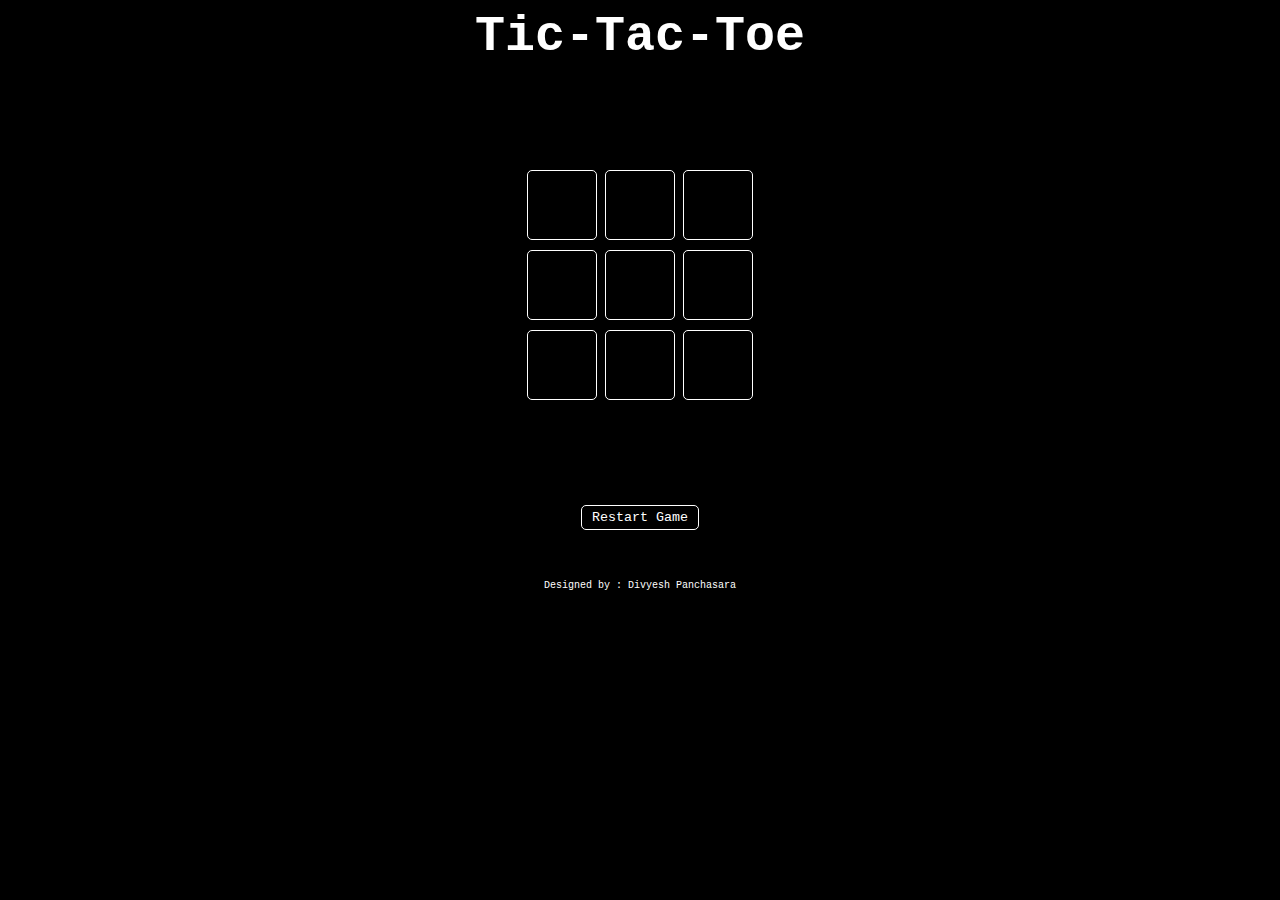
==== index.html @ 77166272 "updated index file" ====
<!DOCTYPE html>
<html lang="en">
    <head>
        <meta charset="UTF-8">
        <meta name="viewport" content="width=device-width, initial-scale=1.0">
        <title>Tic Tac Toe</title>
        <link rel="stylesheet" href="/style.css" type="text/css">
    </head>
    <body>
        <center>
            <header>
                <h1 class="header" id = "myheader">Tic-Tac-Toe</h1>
            </header>
        </center>
        <main>
            <center>
                <div class = "board">
                    <button class="button-class" id = "7" onclick="move(this.id)"></button>
                    <button class="button-class" id = "8" onclick="move(this.id)"></button>
                    <button class="button-class" id = "9" onclick="move(this.id)"></button>
                    <br>
                    <button class="button-class" id = "4" onclick="move(this.id)"></button>
                    <button class="button-class" id = "5" onclick="move(this.id)"></button>
                    <button class="button-class" id = "6" onclick="move(this.id)"></button>
                    <br>
                    <button class="button-class" id = "1" onclick="move(this.id)"></button>
                    <button class="button-class" id = "2" onclick="move(this.id)"></button>
                    <button class="button-class" id = "3" onclick="move(this.id)"></button>        
                </div>
                <div class="restart">
                    <button id="restart-button" onclick="restart()"> Restart Game</button>
                </div>
            </center>
        </main>
        <script src = "tictactoe.js"></script>
    </body>
    <footer class="footer-class">
        Designed by : Divyesh Panchasara
    </footer>
</html>
---- style.css ----
.header{
    background-color: black;
    color: white;

    font-family: 'Courier New';
    font-size: 50px;

    margin-top: 0px;
    margin-bottom: 100px;
}


body{
    background-color: black;
    color: white;
}


.board{
    margin-top: 0px;
    margin-bottom: 0px;
}

.button-class{
    outline : none;
    align-items: center;
    justify-content: center;
    background-color: black;
    color: white;
    
    border: 1px solid white;
    border-radius: 5px;

    font-family: 'Courier New', Courier, monospace;
    font-size: xx-large;

    margin-top: 5px;
    margin-bottom: 5px;
    margin-right: 2px;
    margin-left: 2px;

    height: 70px;
    width: 70px;
    
    box-sizing: border-box;

    transition: all 0.15s;
}

.button-class:hover{
    opacity: 0.7;
}

.button-class:active{
    opacity: 0.4;
}

.button-class:focus {
    outline: none;
}


#restart-button{
    background-color: black;
    color: white;

    border: 1px solid white;
    border-radius: 5px;


    padding-left: 10px;
    padding-right: 10px;
    padding-top: 4px;
    padding-bottom: 4px;

    font-family: 'Courier New', Courier, monospace;

    margin-top: 100px;
    margin-bottom: 0px;
    margin-right: 2px;
    margin-left: 2px;

    box-sizing: border-box;

    transition: all 0.15s;
}

#restart-button:hover{
    opacity: 0.7;
}

#restart-button:active{
    opacity: 0.4;
}

#restart-button:focus {
    outline: none; /* Disable focus outline */
}


.footer-class{
    background-color: black;
    color: white;
    align-content:baseline;
    
    text-align: center;
    font-family: 'Courier New', Courier, monospace;
    font-size: x-small;

    margin-top: 50px;
    margin-bottom: 10px;
}
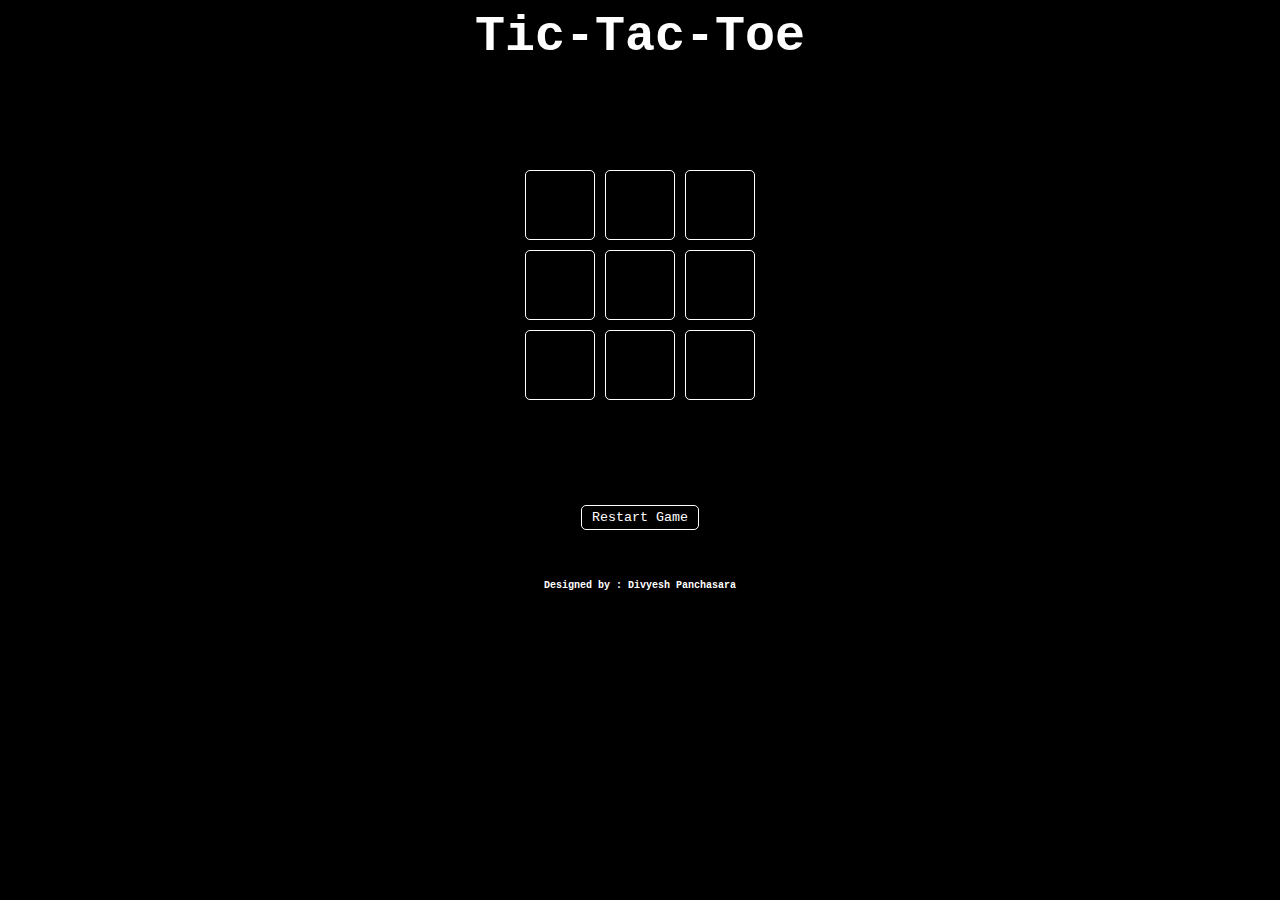
==== commit 4dc2bd97: "fixed the moving buttons" ====
--- a/index.html
+++ b/index.html
@@ -4,33 +4,47 @@
         <meta charset="UTF-8">
         <meta name="viewport" content="width=device-width, initial-scale=1.0">
         <title>Tic Tac Toe</title>
-        <link rel="stylesheet" href="/style.css" type="text/css">
+        <link rel="stylesheet" href="https://divyeshpanchasara.github.io/TicTacToeJavaScript/style.css" type="text/css">
     </head>
     <body>
         <center>
             <header>
-                <h1 class="header" id = "myheader">Tic-Tac-Toe</h1>
+                <p class="header" id = "myheader"><b>Tic-Tac-Toe<b></p>
             </header>
         </center>
         <main>
-            <center>
                 <div class = "board">
-                    <button class="button-class" id = "7" onclick="move(this.id)"></button>
-                    <button class="button-class" id = "8" onclick="move(this.id)"></button>
-                    <button class="button-class" id = "9" onclick="move(this.id)"></button>
-                    <br>
-                    <button class="button-class" id = "4" onclick="move(this.id)"></button>
-                    <button class="button-class" id = "5" onclick="move(this.id)"></button>
-                    <button class="button-class" id = "6" onclick="move(this.id)"></button>
-                    <br>
-                    <button class="button-class" id = "1" onclick="move(this.id)"></button>
-                    <button class="button-class" id = "2" onclick="move(this.id)"></button>
-                    <button class="button-class" id = "3" onclick="move(this.id)"></button>        
+                    <div class = "row" style="
+                        display: flex;
+                        justify-content: center;
+                        align-items: center;">
+                        <button class="button-class" id = "7" onclick="move(this.id)"></button>
+                        <button class="button-class" id = "8" onclick="move(this.id)"></button>
+                        <button class="button-class" id = "9" onclick="move(this.id)"></button>
+                    </div>
+                    <div class = "row" style="
+                        display: flex;
+                        justify-content: center;
+                        align-items: center;">
+                        <button class="button-class" id = "4" onclick="move(this.id)"></button>
+                        <button class="button-class" id = "5" onclick="move(this.id)"></button>
+                        <button class="button-class" id = "6" onclick="move(this.id)"></button>
+                    </div>
+                    <div class = "row" style="
+                        display: flex;
+                        justify-content: center;
+                        align-items: center;">
+                        <button class="button-class" id = "1" onclick="move(this.id)"></button>
+                        <button class="button-class" id = "2" onclick="move(this.id)"></button>
+                        <button class="button-class" id = "3" onclick="move(this.id)"></button>
+                    </div>        
                 </div>
-                <div class="restart">
+                <div class="restart" style="
+                    display: flex;
+                    justify-content: center;
+                    align-items: center;">
                     <button id="restart-button" onclick="restart()"> Restart Game</button>
                 </div>
-            </center>
         </main>
         <script src = "tictactoe.js"></script>
     </body>
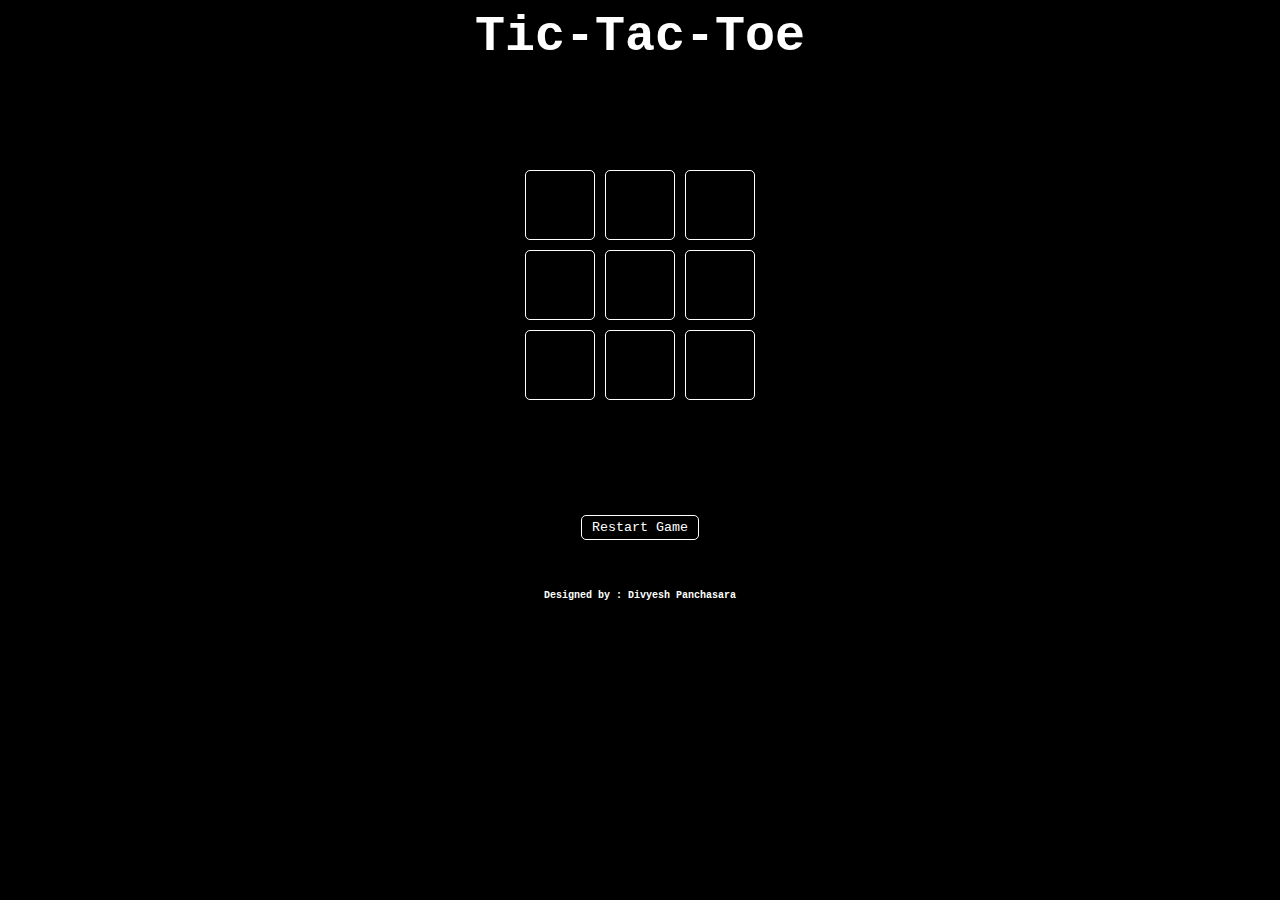
==== commit 83cd9afb: "updated index to display: player turn, verdict and buttons button functionality" ====
--- a/index.html
+++ b/index.html
@@ -5,6 +5,7 @@
         <meta name="viewport" content="width=device-width, initial-scale=1.0">
         <title>Tic Tac Toe</title>
         <link rel="stylesheet" href="https://divyeshpanchasara.github.io/TicTacToeJavaScript/style.css" type="text/css">
+        <link rel="stylesheet" href="/style.css" type="text/css">
     </head>
     <body>
         <center>
@@ -13,36 +14,27 @@
             </header>
         </center>
         <main>
-                <div class = "board">
-                    <div class = "row" style="
-                        display: flex;
-                        justify-content: center;
-                        align-items: center;">
-                        <button class="button-class" id = "7" onclick="move(this.id)"></button>
-                        <button class="button-class" id = "8" onclick="move(this.id)"></button>
-                        <button class="button-class" id = "9" onclick="move(this.id)"></button>
-                    </div>
-                    <div class = "row" style="
-                        display: flex;
-                        justify-content: center;
-                        align-items: center;">
-                        <button class="button-class" id = "4" onclick="move(this.id)"></button>
-                        <button class="button-class" id = "5" onclick="move(this.id)"></button>
-                        <button class="button-class" id = "6" onclick="move(this.id)"></button>
-                    </div>
-                    <div class = "row" style="
-                        display: flex;
-                        justify-content: center;
-                        align-items: center;">
-                        <button class="button-class" id = "1" onclick="move(this.id)"></button>
-                        <button class="button-class" id = "2" onclick="move(this.id)"></button>
-                        <button class="button-class" id = "3" onclick="move(this.id)"></button>
-                    </div>        
+            <div class = "board" id = "board">
+                <div class = "row">
+                    <button class="button-class" id = "7" onclick="move(this.id)"></button>
+                    <button class="button-class" id = "8" onclick="move(this.id)"></button>
+                    <button class="button-class" id = "9" onclick="move(this.id)"></button>
                 </div>
-                <div class="restart" style="
-                    display: flex;
-                    justify-content: center;
-                    align-items: center;">
+                <div class = "row"> 
+                    <button class="button-class" id = "4" onclick="move(this.id)"></button>
+                    <button class="button-class" id = "5" onclick="move(this.id)"></button>
+                    <button class="button-class" id = "6" onclick="move(this.id)"></button>
+                </div>
+                <div class = "row">
+                    <button class="button-class" id = "1" onclick="move(this.id)"></button>
+                    <button class="button-class" id = "2" onclick="move(this.id)"></button>
+                    <button class="button-class" id = "3" onclick="move(this.id)"></button>
+                </div>        
+                </div>
+                <div class = "message">
+                    <p id="message-para"></p>
+                </div>
+                <div class="restart">
                     <button id="restart-button" onclick="restart()"> Restart Game</button>
                 </div>
         </main>
--- a/style.css
+++ b/style.css
@@ -0,0 +1,125 @@
+.header{
+    background-color: black;
+    color: white;
+    font-family: 'Courier New';
+    font-size: 50px;
+
+    margin-top: 0px;
+    margin-bottom: 100px;
+}
+
+
+body{
+    background-color: black;
+    color: white;
+}
+
+
+.board{
+    margin-top: 0px;
+    margin-bottom: 0px;
+}
+
+.row{
+    display: flex;
+    justify-content: center;
+    align-items: center;
+}
+
+.button-class{
+    height: 70px;
+    width: 70px;
+    background-color: black;
+    color: white;
+    
+    border: 1px solid white;
+    border-radius: 5px;
+
+    font-family: 'Courier New';
+    font-size: xx-large;
+    font-weight: bold;
+
+    margin-top: 5px;
+    margin-bottom: 5px;
+    margin-right: 5px;
+    margin-left: 5px;
+    
+    transition: all 0.15s;
+}
+
+.button-class:hover{
+    opacity: 0.7;
+}
+
+.button-class:active{
+    opacity: 0.4;
+}
+
+.button-class:focus {
+    outline: none;
+}
+
+
+#message-para{
+    margin-top: 10px;
+    margin-bottom: 0px;
+    font-family: 'Courier New';
+    display: flex;
+    justify-content: center;
+    align-items: center;
+}
+
+.restart{
+    display: flex;
+    justify-content: center;
+    align-items: center;
+}
+
+#restart-button{
+    background-color: black;
+    color: white;
+
+    border: 1px solid white;
+    border-radius: 5px;
+
+
+    padding-left: 10px;
+    padding-right: 10px;
+    padding-top: 4px;
+    padding-bottom: 4px;
+
+    font-family: 'Courier New';
+
+    margin-top: 100px;
+    margin-bottom: 0px;
+    margin-right: 2px;
+    margin-left: 2px;
+    cursor: pointer;
+    transition: all 0.15s;
+}
+
+#restart-button:hover{
+    opacity: 0.7;
+}
+
+#restart-button:active{
+    opacity: 0.4;
+}
+
+#restart-button:focus {
+    outline: none;
+}
+
+
+.footer-class{
+    background-color: black;
+    color: white;
+    align-content:baseline;
+    
+    text-align: center;
+    font-family: 'Courier New', Courier, monospace;
+    font-size: x-small;
+
+    margin-top: 50px;
+    margin-bottom: 10px;
+}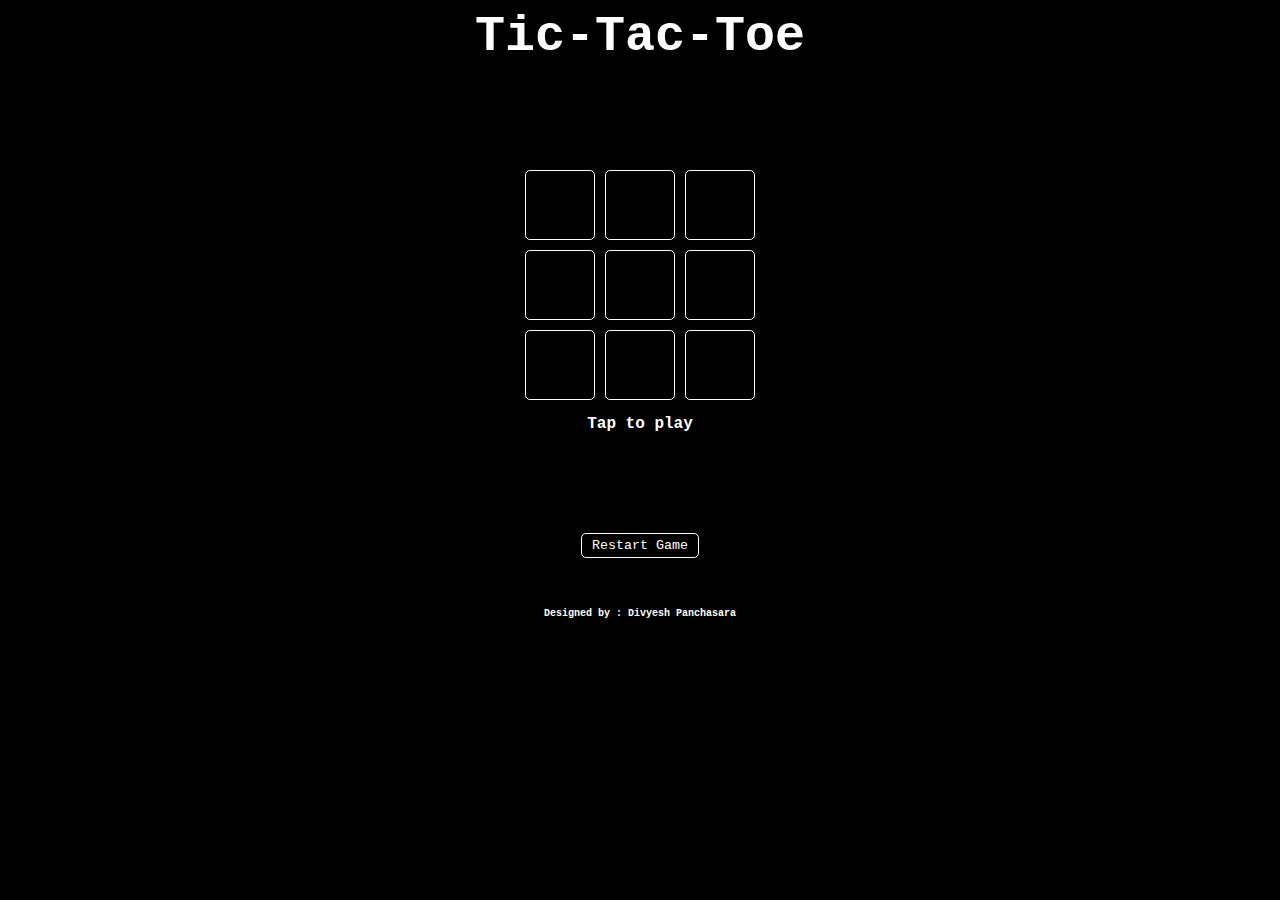
==== commit 6f839dd5: "Added message 'Tap to play' in the website" ====
--- a/index.html
+++ b/index.html
@@ -30,13 +30,13 @@
                     <button class="button-class" id = "2" onclick="move(this.id)"></button>
                     <button class="button-class" id = "3" onclick="move(this.id)"></button>
                 </div>        
-                </div>
-                <div class = "message">
-                    <p id="message-para"></p>
-                </div>
-                <div class="restart">
-                    <button id="restart-button" onclick="restart()"> Restart Game</button>
-                </div>
+            </div>
+            <div class = "message">
+                <p id="message-para">Tap to play</p>
+            </div>
+            <div class="restart">
+                <button id="restart-button" onclick="restart()">Restart Game</button>
+            </div>
         </main>
         <script src = "tictactoe.js"></script>
     </body>
--- a/style.css
+++ b/style.css
@@ -1,125 +1,120 @@
-.header{
-    background-color: black;
-    color: white;
-    font-family: 'Courier New';
-    font-size: 50px;
+.header {
+  background-color: black;
+  color: white;
+  font-family: "Courier New";
+  font-size: 50px;
 
-    margin-top: 0px;
-    margin-bottom: 100px;
+  margin-top: 0px;
+  margin-bottom: 100px;
 }
 
-
-body{
-    background-color: black;
-    color: white;
+body {
+  background-color: black;
+  color: white;
 }
 
-
-.board{
-    margin-top: 0px;
-    margin-bottom: 0px;
+.board {
+  margin-top: 0px;
+  margin-bottom: 0px;
 }
 
-.row{
-    display: flex;
-    justify-content: center;
-    align-items: center;
+.row {
+  display: flex;
+  justify-content: center;
+  align-items: center;
 }
 
-.button-class{
-    height: 70px;
-    width: 70px;
-    background-color: black;
-    color: white;
-    
-    border: 1px solid white;
-    border-radius: 5px;
+.button-class {
+  height: 70px;
+  width: 70px;
+  background-color: black;
+  color: white;
 
-    font-family: 'Courier New';
-    font-size: xx-large;
-    font-weight: bold;
+  border: 1px solid white;
+  border-radius: 5px;
 
-    margin-top: 5px;
-    margin-bottom: 5px;
-    margin-right: 5px;
-    margin-left: 5px;
-    
-    transition: all 0.15s;
+  font-family: "Courier New";
+  font-size: xx-large;
+  font-weight: bold;
+
+  margin-top: 5px;
+  margin-bottom: 5px;
+  margin-right: 5px;
+  margin-left: 5px;
+
+  transition: all 0.15s;
 }
 
-.button-class:hover{
-    opacity: 0.7;
+.button-class:hover {
+  opacity: 0.7;
 }
 
-.button-class:active{
-    opacity: 0.4;
+.button-class:active {
+  opacity: 0.4;
 }
 
 .button-class:focus {
-    outline: none;
+  outline: none;
 }
 
-
-#message-para{
-    margin-top: 10px;
-    margin-bottom: 0px;
-    font-family: 'Courier New';
-    display: flex;
-    justify-content: center;
-    align-items: center;
+#message-para {
+  margin-top: 10px;
+  margin-bottom: 0px;
+  font-family: "Courier New";
+  display: flex;
+  justify-content: center;
+  align-items: center;
 }
 
-.restart{
-    display: flex;
-    justify-content: center;
-    align-items: center;
+.restart {
+  display: flex;
+  justify-content: center;
+  align-items: center;
 }
 
-#restart-button{
-    background-color: black;
-    color: white;
+#restart-button {
+  background-color: black;
+  color: white;
 
-    border: 1px solid white;
-    border-radius: 5px;
+  border: 1px solid white;
+  border-radius: 5px;
 
+  padding-left: 10px;
+  padding-right: 10px;
+  padding-top: 4px;
+  padding-bottom: 4px;
 
-    padding-left: 10px;
-    padding-right: 10px;
-    padding-top: 4px;
-    padding-bottom: 4px;
+  font-family: "Courier New";
 
-    font-family: 'Courier New';
-
-    margin-top: 100px;
-    margin-bottom: 0px;
-    margin-right: 2px;
-    margin-left: 2px;
-    cursor: pointer;
-    transition: all 0.15s;
+  margin-top: 100px;
+  margin-bottom: 0px;
+  margin-right: 2px;
+  margin-left: 2px;
+  cursor: pointer;
+  transition: all 0.15s;
 }
 
-#restart-button:hover{
-    opacity: 0.7;
+#restart-button:hover {
+  opacity: 0.7;
 }
 
-#restart-button:active{
-    opacity: 0.4;
+#restart-button:active {
+  opacity: 0.4;
 }
 
 #restart-button:focus {
-    outline: none;
+  outline: none;
 }
 
+.footer-class {
+  background-color: black;
+  color: white;
+  align-content: baseline;
 
-.footer-class{
-    background-color: black;
-    color: white;
-    align-content:baseline;
-    
-    text-align: center;
-    font-family: 'Courier New', Courier, monospace;
-    font-size: x-small;
+  text-align: center;
+  font-family: "Courier New", Courier, monospace;
+  font-size: x-small;
 
-    margin-top: 50px;
-    margin-bottom: 10px;
-}+  margin-top: 50px;
+  margin-bottom: 10px;
+}
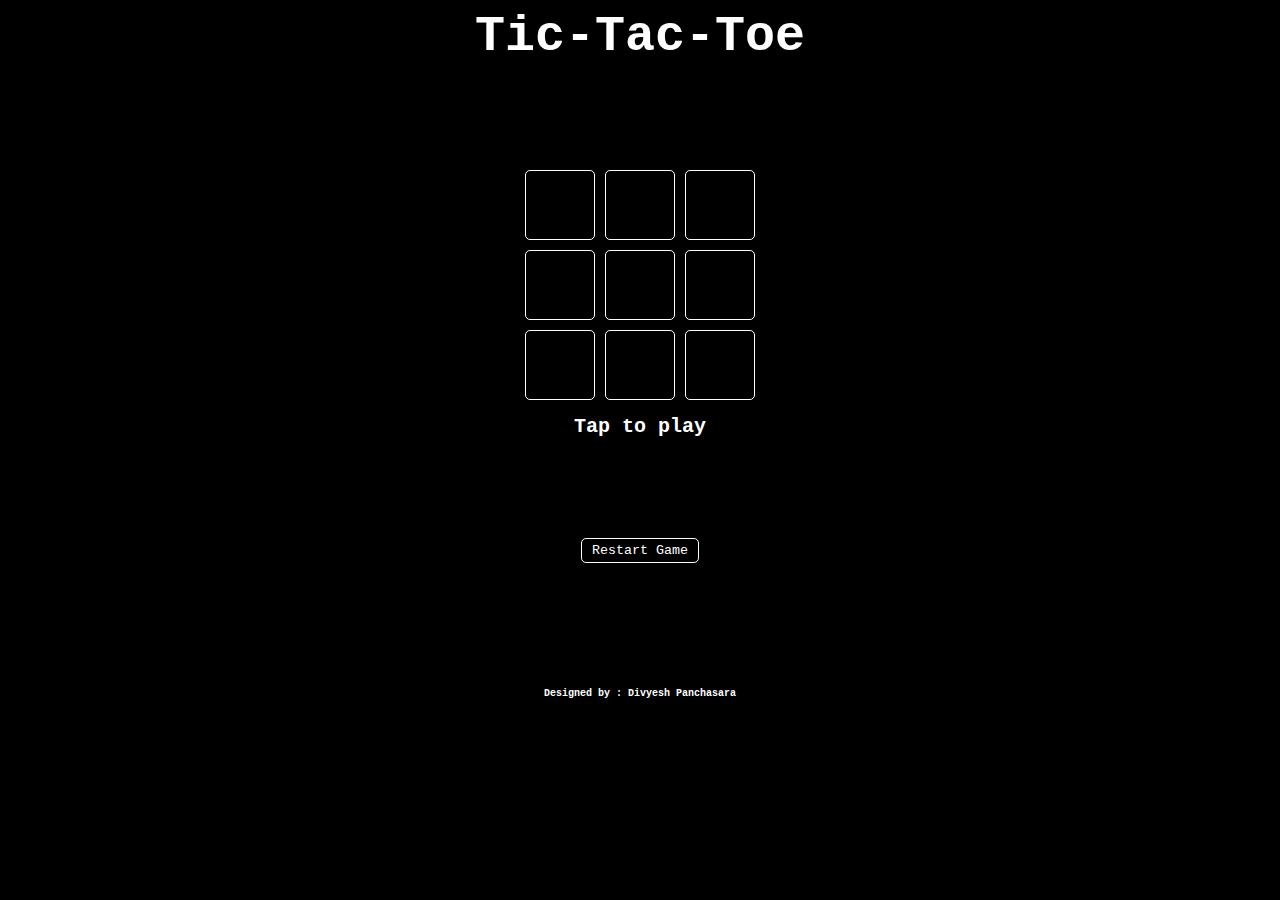
==== commit e5ce7fe5: "added a logo" ====
--- a/index.html
+++ b/index.html
@@ -6,6 +6,7 @@
         <title>Tic Tac Toe</title>
         <link rel="stylesheet" href="https://divyeshpanchasara.github.io/TicTacToeJavaScript/style.css" type="text/css">
         <link rel="stylesheet" href="/style.css" type="text/css">
+        <link rel="shortcut icon" href="./logo.png" type="image/x-icon">
     </head>
     <body>
         <center>
--- a/style.css
+++ b/style.css
@@ -41,7 +41,7 @@
   margin-bottom: 5px;
   margin-right: 5px;
   margin-left: 5px;
-
+  cursor: pointer;
   transition: all 0.15s;
 }
 
@@ -61,6 +61,7 @@
   margin-top: 10px;
   margin-bottom: 0px;
   font-family: "Courier New";
+  font-size: 20px;
   display: flex;
   justify-content: center;
   align-items: center;
@@ -115,6 +116,6 @@
   font-family: "Courier New", Courier, monospace;
   font-size: x-small;
 
-  margin-top: 50px;
-  margin-bottom: 10px;
+  margin-top: 125px;
+  margin-bottom: 0px;
 }
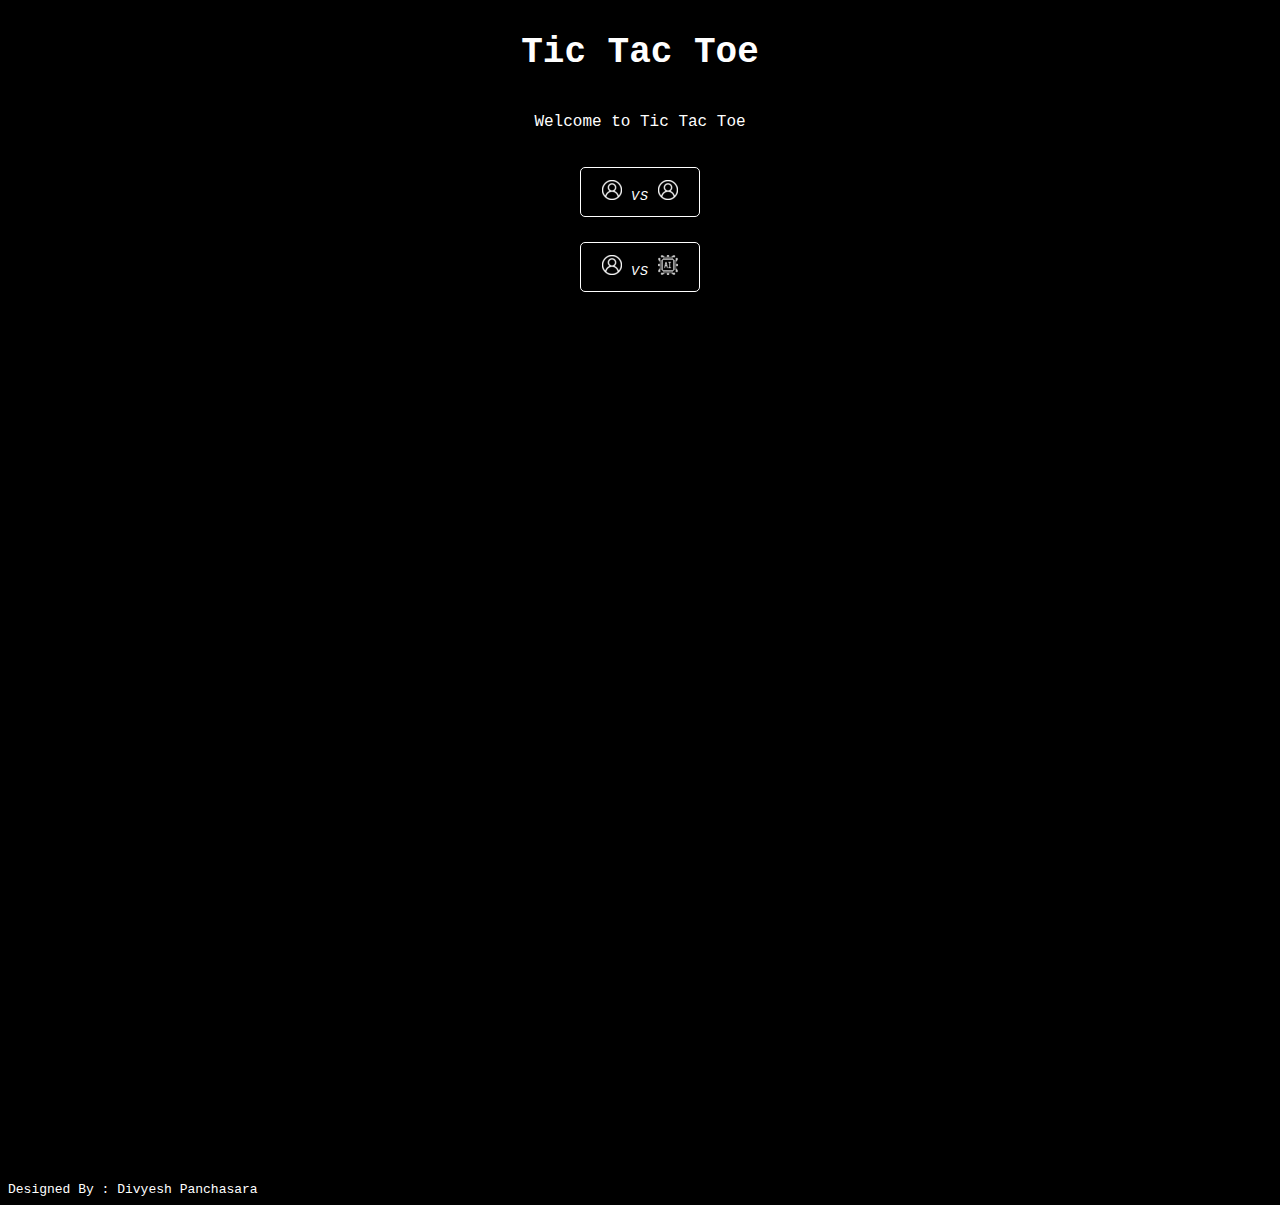
==== commit 901a0147: "first commit in branch version2" ====
--- a/index.html
+++ b/index.html
@@ -1,47 +1,46 @@
 <!DOCTYPE html>
 <html lang="en">
-    <head>
-        <meta charset="UTF-8">
-        <meta name="viewport" content="width=device-width, initial-scale=1.0">
-        <title>Tic Tac Toe</title>
-        <link rel="stylesheet" href="https://divyeshpanchasara.github.io/TicTacToeJavaScript/style.css" type="text/css">
-        <link rel="stylesheet" href="/style.css" type="text/css">
-        <link rel="shortcut icon" href="./logo.png" type="image/x-icon">
-    </head>
-    <body>
-        <center>
-            <header>
-                <p class="header" id = "myheader"><b>Tic-Tac-Toe<b></p>
-            </header>
-        </center>
-        <main>
-            <div class = "board" id = "board">
-                <div class = "row">
-                    <button class="button-class" id = "7" onclick="move(this.id)"></button>
-                    <button class="button-class" id = "8" onclick="move(this.id)"></button>
-                    <button class="button-class" id = "9" onclick="move(this.id)"></button>
-                </div>
-                <div class = "row"> 
-                    <button class="button-class" id = "4" onclick="move(this.id)"></button>
-                    <button class="button-class" id = "5" onclick="move(this.id)"></button>
-                    <button class="button-class" id = "6" onclick="move(this.id)"></button>
-                </div>
-                <div class = "row">
-                    <button class="button-class" id = "1" onclick="move(this.id)"></button>
-                    <button class="button-class" id = "2" onclick="move(this.id)"></button>
-                    <button class="button-class" id = "3" onclick="move(this.id)"></button>
-                </div>        
+<head>
+    <meta charset="UTF-8">
+    <meta name="viewport" content="width=device-width, initial-scale=1.0">
+    <title>Tic Tac Toe</title>
+    <link rel="stylesheet" href="style.css">
+    <link rel="shortcut icon" href="./icons/logo.png" type="image/x-icon">
+</head>
+<body>
+    <!-- start of header -->
+    <header class="header" id = "header">
+        <div class="header-class" id = "header-class">
+            <h1>Tic Tac Toe</h1>
+        </div>
+    </header>
+    <!-- End of header -->
+    
+    <!-- start of main -->
+    <main>
+        <div>
+            <div>
+                <p id = "welcome-message">Welcome to Tic Tac Toe</p>
             </div>
-            <div class = "message">
-                <p id="message-para">Tap to play</p>
+    
+            <div class = "button-class">
+                <button id = "vs-human"><img src="./icons/user.png" alt="human"> VS <img src="./icons/user.png" alt="human"></button>
             </div>
-            <div class="restart">
-                <button id="restart-button" onclick="restart()">Restart Game</button>
+
+            <div class = "button-class">
+                <button id = "vs-ai"><img src="./icons/user.png" alt="human"> VS <img src="./icons/ai.png" alt="ai"></button>
             </div>
-        </main>
-        <script src = "tictactoe.js"></script>
-    </body>
-    <footer class="footer-class">
-        Designed by : Divyesh Panchasara
+        </div>
+    </main>
+    <!-- end of main -->
+
+    <footer id = "footer">
+        <div class="flex-wrapper">
+            <!-- <div class="header">The header</div>
+            <div class="content">The content</div> -->
+            <div class="footer">Designed By : Divyesh Panchasara</div>
+        </div>
     </footer>
+    <script src="main.js"></script>
+</body>
 </html>--- a/style.css
+++ b/style.css
@@ -1,121 +1,109 @@
-.header {
-  background-color: black;
-  color: white;
-  font-family: "Courier New";
-  font-size: 50px;
-
-  margin-top: 0px;
-  margin-bottom: 100px;
-}
-
 body {
   background-color: black;
   color: white;
 }
 
-.board {
-  margin-top: 0px;
-  margin-bottom: 0px;
+#header-class {
+  display: flex;
+  justify-content: center;
+  align-items: center;
+  font-size: large;
+  font-family: 'Courier New', Courier, monospace;
 }
 
-.row {
+#welcome-message {
+  display: flex;
+  justify-content: center;
+  align-items: center;
+  font-family: 'Courier New', Courier, monospace; 
+}
+
+.button-class {
   display: flex;
   justify-content: center;
   align-items: center;
 }
 
-.button-class {
-  height: 70px;
-  width: 70px;
+#vs-human{
+  height: 50px;
+  width: 120px;
+
+  font-family: 'Courier New', Courier, monospace;
+  font-style: italic;
+
+  border: 1px;
+  border-style: solid;
+  border-radius: 5px;
+  border-color: white;
+
+  padding-top: 3px;
+  padding-bottom: 3px;
+  padding-left: 5px;
+  padding-right: 5px;
+
+  margin: 20px;
+  cursor: pointer;
+
   background-color: black;
   color: white;
+  letter-spacing: 1px;
 
-  border: 1px solid white;
-  border-radius: 5px;
-
-  font-family: "Courier New";
-  font-size: xx-large;
-  font-weight: bold;
-
-  margin-top: 5px;
-  margin-bottom: 5px;
-  margin-right: 5px;
-  margin-left: 5px;
-  cursor: pointer;
   transition: all 0.15s;
 }
 
-.button-class:hover {
-  opacity: 0.7;
+#vs-human:hover{
+  opacity: 0.8;
 }
 
-.button-class:active {
-  opacity: 0.4;
+#vs-human:active{
+  opacity: 0.6;
 }
 
-.button-class:focus {
-  outline: none;
-}
 
-#message-para {
-  margin-top: 10px;
-  margin-bottom: 0px;
-  font-family: "Courier New";
-  font-size: 20px;
-  display: flex;
-  justify-content: center;
-  align-items: center;
-}
+#vs-ai{
+  height: 50px;
+  width: 120px;
 
-.restart {
-  display: flex;
-  justify-content: center;
-  align-items: center;
-}
+  font-family: 'Courier New', Courier, monospace;
+  font-style: italic;
 
-#restart-button {
+  border: 1px;
+  border-style: solid;
+  border-radius: 5px;
+  border-color: white;
+
+  padding-top: 3px;
+  padding-bottom: 3px;
+  padding-left: 5px;
+  padding-right: 5px;
+
+  margin: 5px;
+  cursor: pointer;
+
   background-color: black;
   color: white;
+  letter-spacing: 1px;
 
-  border: 1px solid white;
-  border-radius: 5px;
-
-  padding-left: 10px;
-  padding-right: 10px;
-  padding-top: 4px;
-  padding-bottom: 4px;
-
-  font-family: "Courier New";
-
-  margin-top: 100px;
-  margin-bottom: 0px;
-  margin-right: 2px;
-  margin-left: 2px;
-  cursor: pointer;
   transition: all 0.15s;
 }
 
-#restart-button:hover {
-  opacity: 0.7;
+#vs-ai:hover{
+  opacity: 0.8;
 }
 
-#restart-button:active {
-  opacity: 0.4;
+#vs-ai:active{
+  opacity: 0.6;
 }
 
-#restart-button:focus {
-  outline: none;
+.flex-wrapper {
+  display: flex;
+  min-height: 100vh;
+  flex-direction: column;
+  justify-content: flex-start;
+  font-family: 'Courier New', Courier, monospace;
+  font-size: small;
 }
 
-.footer-class {
-  background-color: black;
-  color: white;
-  align-content: baseline;
-
-  text-align: center;
-  font-family: "Courier New", Courier, monospace;
-  font-size: x-small;
-
-  margin-top: 125px;
-  margin-bottom: 0px;
+.footer {
+  margin-top: auto;
 }
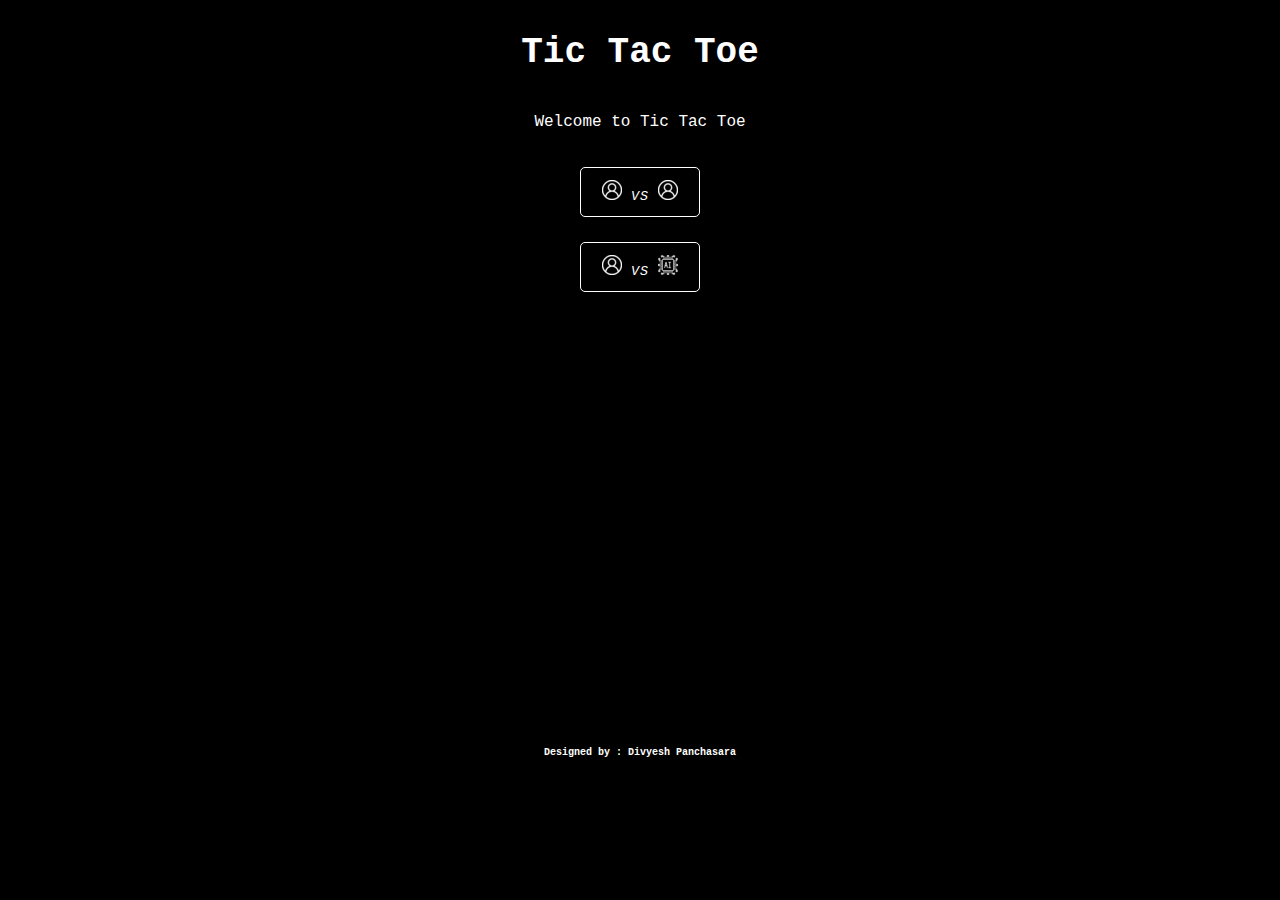
==== commit fcca192f: "added vs computer feature" ====
--- a/index.html
+++ b/index.html
@@ -33,13 +33,8 @@
         </div>
     </main>
     <!-- end of main -->
-
-    <footer id = "footer">
-        <div class="flex-wrapper">
-            <!-- <div class="header">The header</div>
-            <div class="content">The content</div> -->
-            <div class="footer">Designed By : Divyesh Panchasara</div>
-        </div>
+    <footer class="footer-class">
+        Designed by : Divyesh Panchasara
     </footer>
     <script src="main.js"></script>
 </body>
--- a/style.css
+++ b/style.css
@@ -95,15 +95,16 @@
   opacity: 0.6;
 }
 
-.flex-wrapper {
-  display: flex;
-  min-height: 100vh;
-  flex-direction: column;
-  justify-content: flex-start;
-  font-family: 'Courier New', Courier, monospace;
-  font-size: small;
+.footer-class {
+  background-color: black;
+  color: white;
+  align-content: baseline;
+
+  text-align: center;
+  font-family: "Courier New", Courier, monospace;
+  font-size: x-small;
+  font-weight: bold;
+
+  margin-top: 450px;
+  margin-bottom: 0px;
 }
-
-.footer {
-  margin-top: auto;
-}
